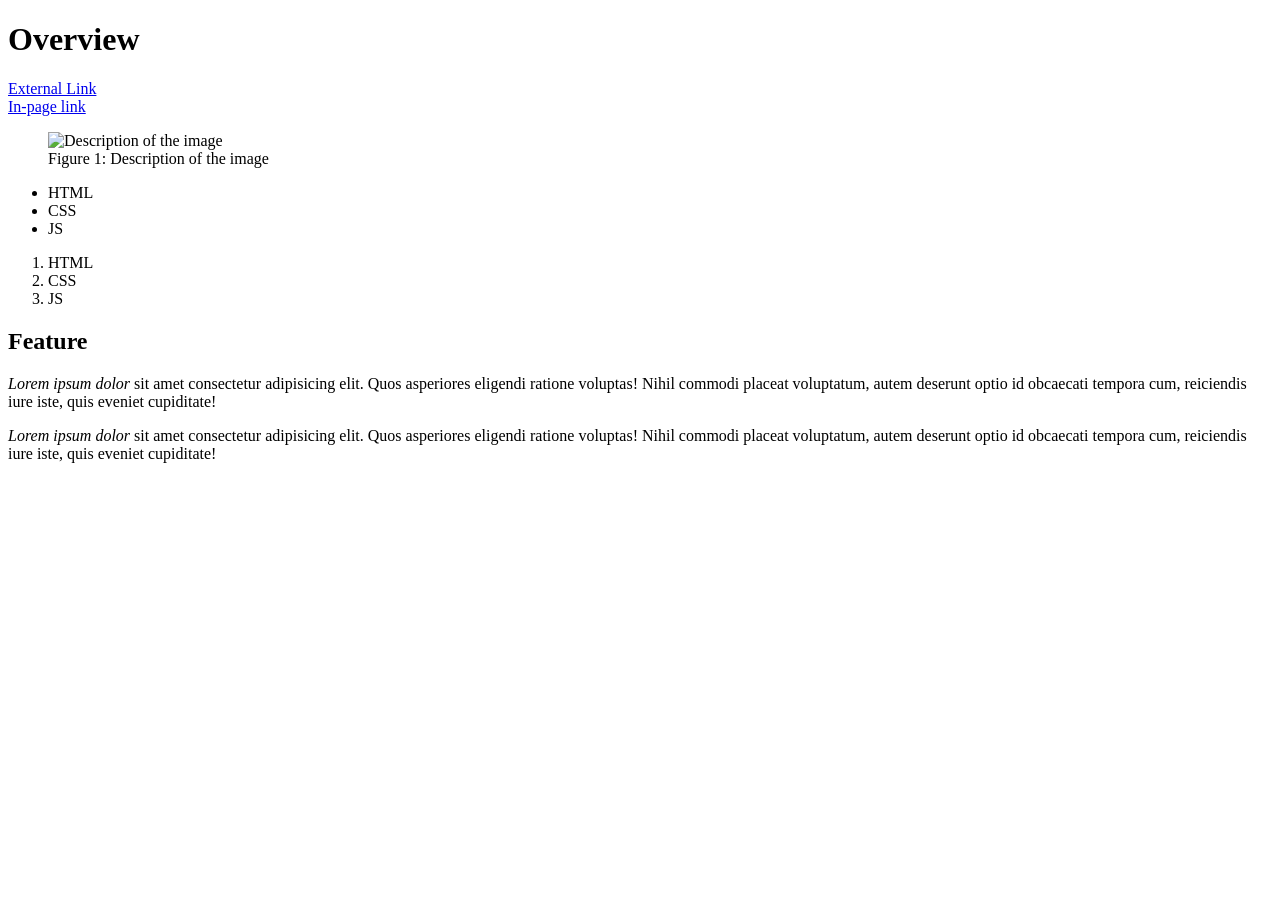
==== w2/index.html @ e9bcee82 "update week 2" ====
<!DOCTYPE html>
<html lang="en">

<head>
    <meta charset="UTF-8">
    <meta name="viewport" content="width=device-width, initial-scale=1.0">
    <title>Document</title>
</head>

<body>
    <h1>Overview</h1>

    <a href="https://fda.neu.edu.vn" target="_blank">External Link</a>
    <br>
    <a href="#feature">In-page link</a>

    <figure>
        <img src="https://fda.neu.edu.vn/wp-content/uploads/2026/07/738916682_122215550666332776_2936906304776281356_n-480x298.jpg"
            alt="Description of the image" width="200px">
        <figcaption>Figure 1: Description of the image</figcaption>
    </figure>

    <ul>
        <li>HTML</li>
        <li>CSS</li>
        <li>JS</li>
    </ul>

    <ol>
        <li>HTML</li>
        <li>CSS</li>
        <li>JS</li>
    </ol>

    <h2 id="feature">Feature</h2>
    <p>
        <em>Lorem ipsum dolor</em> sit amet consectetur adipisicing elit. Quos asperiores eligendi ratione
        voluptas! Nihil
        commodi
        placeat voluptatum, autem deserunt optio id obcaecati tempora cum, reiciendis iure iste, quis eveniet
        cupiditate!
    </p>

    <p>
        <i>Lorem ipsum dolor</i> sit amet consectetur adipisicing elit. Quos asperiores eligendi ratione
        voluptas! Nihil
        commodi
        placeat voluptatum, autem deserunt optio id obcaecati tempora cum, reiciendis iure iste, quis eveniet
        cupiditate!
    </p>
</body>

</html>
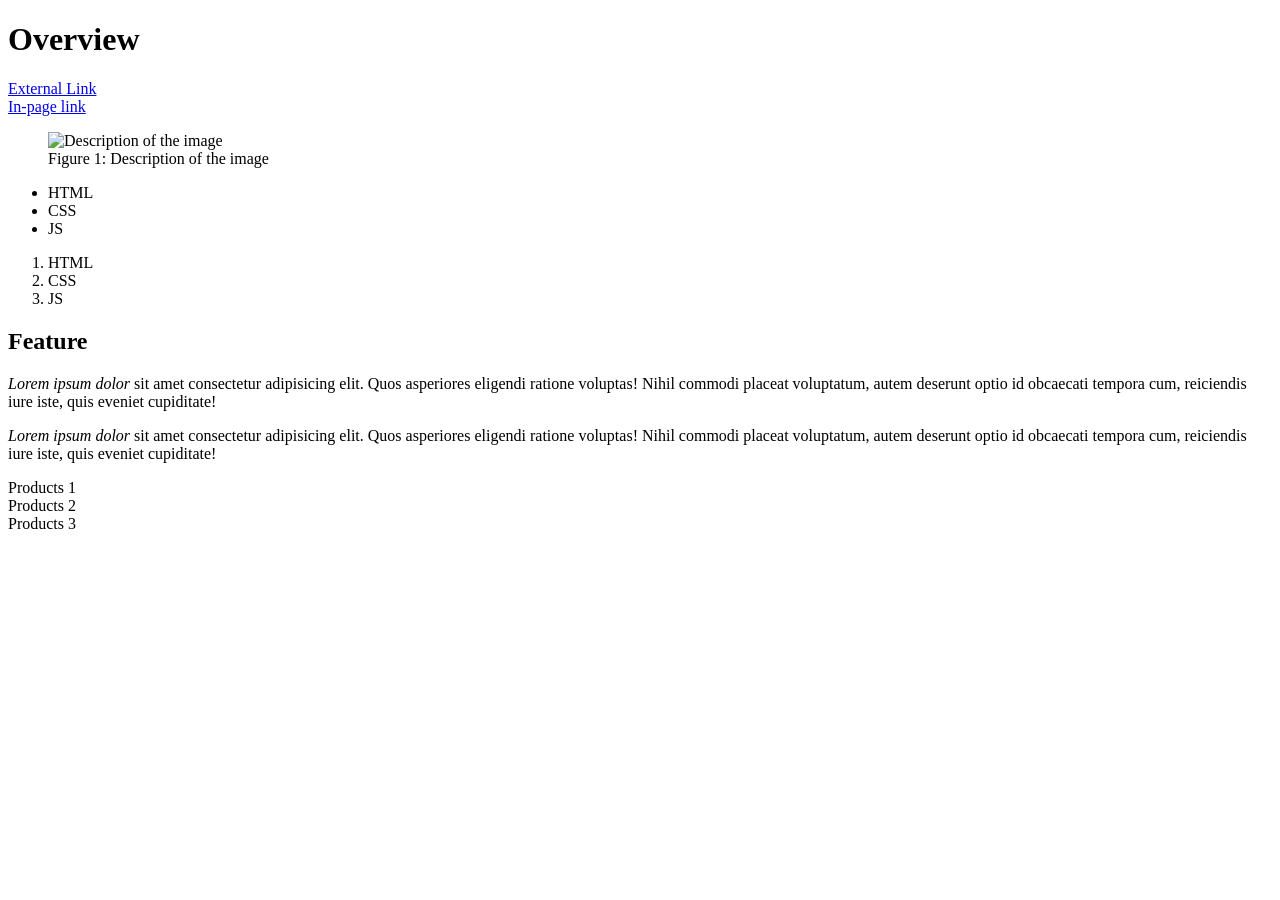
==== commit 96c322bf: "Update week 3" ====
--- a/w2/index.html
+++ b/w2/index.html
@@ -48,6 +48,13 @@
         placeat voluptatum, autem deserunt optio id obcaecati tempora cum, reiciendis iure iste, quis eveniet
         cupiditate!
     </p>
+    <div class = "container">
+        <div class = "card" id = "top_products" > Products 1</div>
+        <div class = "card" id = "top_products" > Products 2</div>
+        <div class = "card" id = "top_products" > Products 3</div>
+    </div>
+
+        </p>
 </body>
 
 </html>
